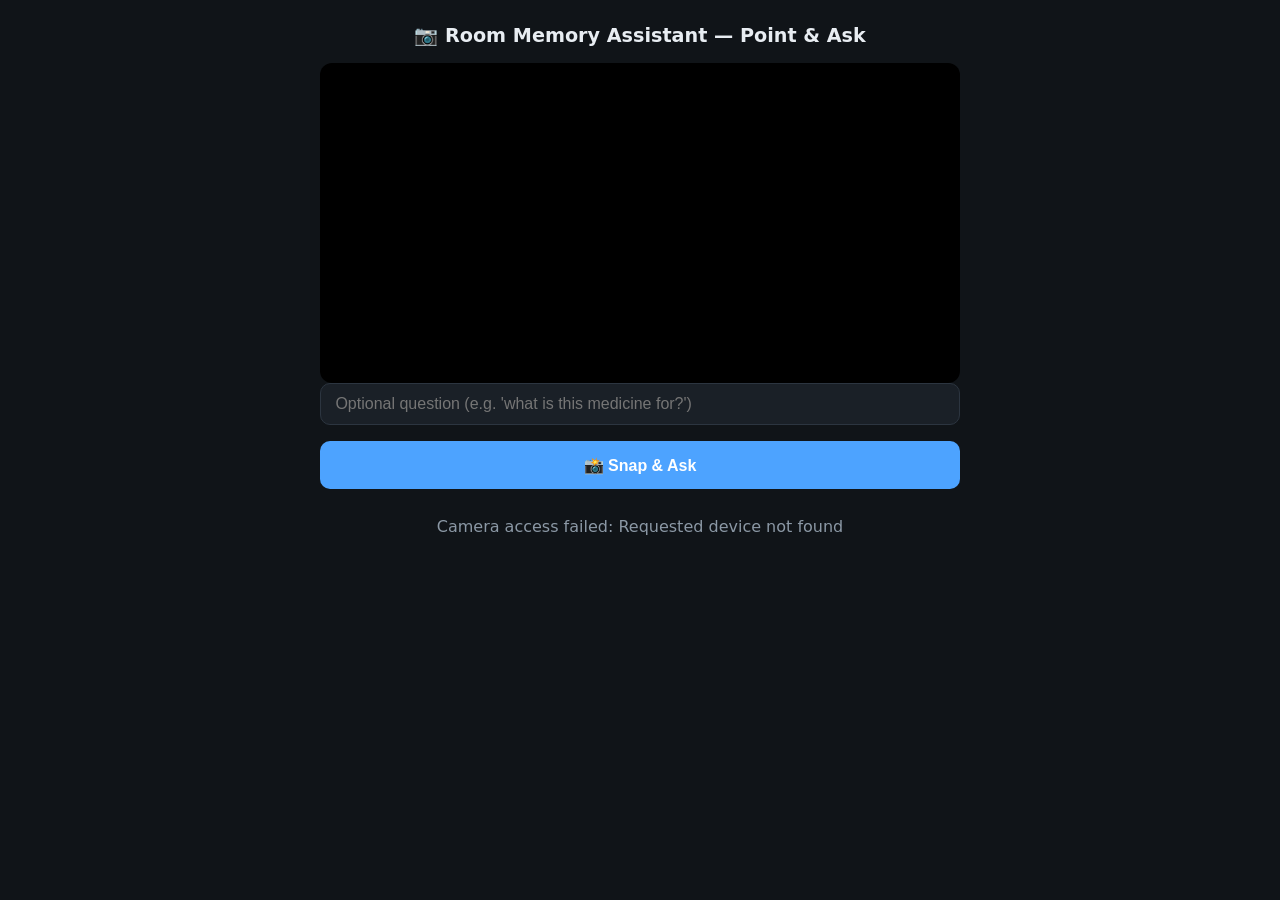
==== assistant/static/index.html @ 416a7169 "Add Room Memory Assistant Phase 0 (Point & Ask) plus test data and runs - assistant/: FastAPI server" ====
<!DOCTYPE html>
<html lang="en">
<head>
<meta charset="utf-8">
<meta name="viewport" content="width=device-width, initial-scale=1">
<title>Room Memory Assistant</title>
<style>
  :root { --bg:#101418; --panel:#1a2027; --text:#e8edf2; --accent:#4da3ff; --muted:#8b98a5; }
  * { box-sizing: border-box; }
  body { margin:0; font-family: system-ui, sans-serif; background:var(--bg); color:var(--text);
         display:flex; flex-direction:column; align-items:center; min-height:100vh; padding:1rem; }
  h1 { font-size:1.2rem; font-weight:600; margin:.5rem 0 1rem; }
  #camera-wrap { position:relative; width:100%; max-width:640px; border-radius:12px; overflow:hidden; background:#000; }
  video { width:100%; display:block; }
  #controls { display:flex; gap:.75rem; margin:1rem 0; width:100%; max-width:640px; }
  button { flex:1; padding:.9rem 1rem; font-size:1rem; border:none; border-radius:10px;
           background:var(--accent); color:#fff; cursor:pointer; font-weight:600; }
  button:disabled { background:var(--muted); cursor:wait; }
  #question { width:100%; max-width:640px; padding:.7rem .9rem; font-size:1rem; border-radius:10px;
              border:1px solid #2c3540; background:var(--panel); color:var(--text); }
  #result { width:100%; max-width:640px; background:var(--panel); border-radius:12px;
            padding:1rem; margin-top:1rem; white-space:pre-wrap; line-height:1.45; display:none; }
  #status { color:var(--muted); margin-top:.75rem; min-height:1.2em; }
  canvas { display:none; }
</style>
</head>
<body>
<h1>📷 Room Memory Assistant — Point &amp; Ask</h1>

<div id="camera-wrap"><video id="video" autoplay playsinline muted></video></div>

<input id="question" type="text" placeholder="Optional question (e.g. 'what is this medicine for?')">

<div id="controls">
  <button id="snap">📸 Snap &amp; Ask</button>
</div>

<div id="status"></div>
<div id="result"></div>
<canvas id="canvas"></canvas>
<audio id="player"></audio>

<script>
const video = document.getElementById('video');
const canvas = document.getElementById('canvas');
const snapBtn = document.getElementById('snap');
const statusEl = document.getElementById('status');
const resultEl = document.getElementById('result');
const player = document.getElementById('player');
const questionEl = document.getElementById('question');

async function initCamera() {
  try {
    const stream = await navigator.mediaDevices.getUserMedia({
      video: { facingMode: 'environment', width: { ideal: 1280 } }, audio: false
    });
    video.srcObject = stream;
  } catch (e) {
    statusEl.textContent = 'Camera access failed: ' + e.message;
  }
}

snapBtn.addEventListener('click', async () => {
  if (!video.videoWidth) { statusEl.textContent = 'Camera not ready yet.'; return; }
  snapBtn.disabled = true;
  statusEl.textContent = 'Thinking…';
  resultEl.style.display = 'none';

  canvas.width = video.videoWidth;
  canvas.height = video.videoHeight;
  canvas.getContext('2d').drawImage(video, 0, 0);
  const blob = await new Promise(r => canvas.toBlob(r, 'image/jpeg', 0.9));

  const form = new FormData();
  form.append('image', blob, 'snap.jpg');
  form.append('question', questionEl.value);

  try {
    const resp = await fetch('/api/point-ask', { method: 'POST', body: form });
    const data = await resp.json();
    if (data.error) throw new Error(data.error);

    resultEl.textContent = data.text;
    resultEl.style.display = 'block';
    statusEl.textContent = data.tts_error ? ('Voice unavailable: ' + data.tts_error) : '';

    if (data.audio_b64) {
      player.src = 'data:audio/mpeg;base64,' + data.audio_b64;
      player.play();
    }
  } catch (e) {
    statusEl.textContent = 'Error: ' + e.message;
  } finally {
    snapBtn.disabled = false;
  }
});

initCamera();
</script>
</body>
</html>
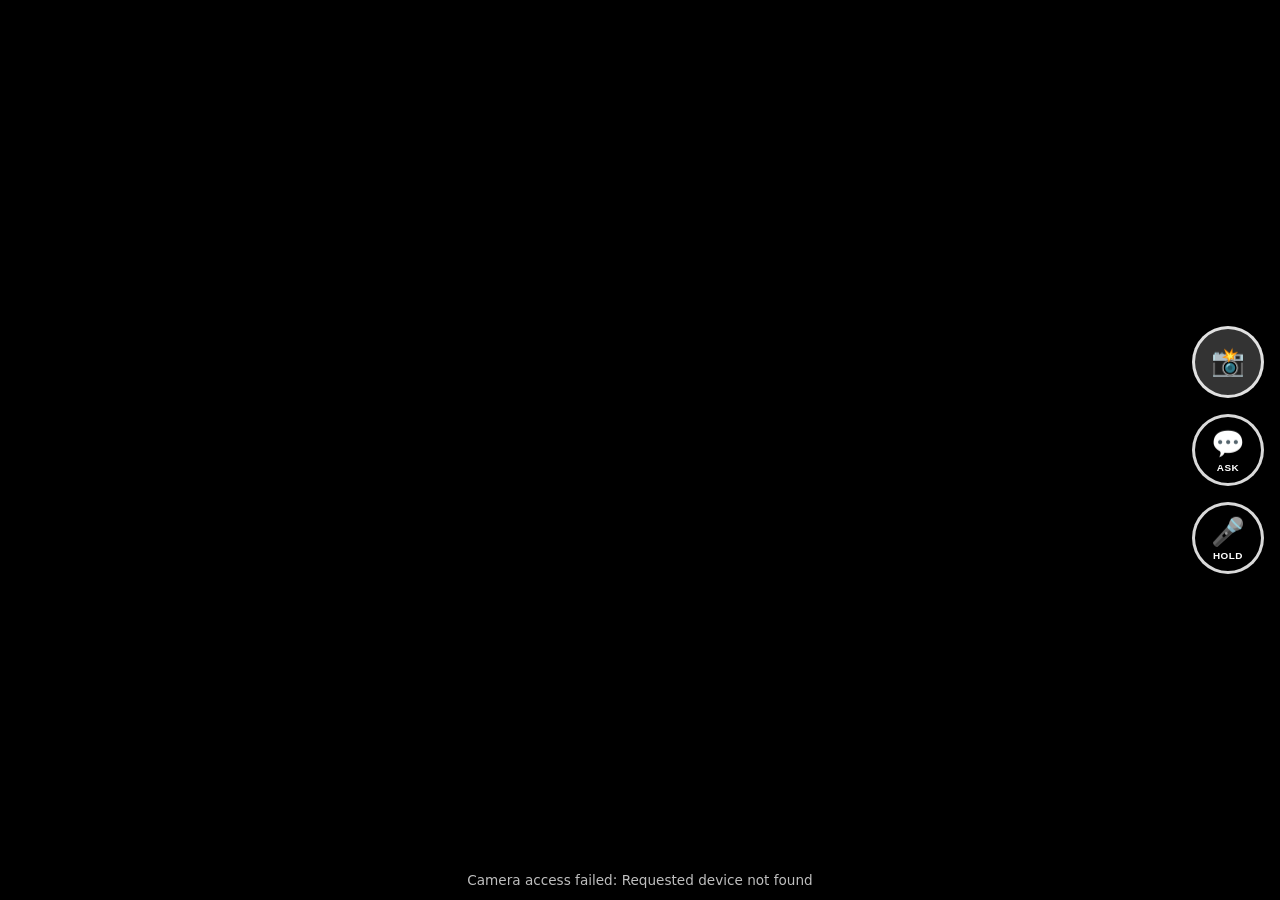
==== commit 20a8c940: "Add voice conversation loop and fullscreen medicine-specialist UI - Fullscreen camera UI: snap + ASK" ====
--- a/assistant/static/index.html
+++ b/assistant/static/index.html
@@ -2,69 +2,146 @@
 <html lang="en">
 <head>
 <meta charset="utf-8">
-<meta name="viewport" content="width=device-width, initial-scale=1">
+<meta name="viewport" content="width=device-width, initial-scale=1, user-scalable=no">
 <title>Room Memory Assistant</title>
 <style>
-  :root { --bg:#101418; --panel:#1a2027; --text:#e8edf2; --accent:#4da3ff; --muted:#8b98a5; }
-  * { box-sizing: border-box; }
-  body { margin:0; font-family: system-ui, sans-serif; background:var(--bg); color:var(--text);
-         display:flex; flex-direction:column; align-items:center; min-height:100vh; padding:1rem; }
-  h1 { font-size:1.2rem; font-weight:600; margin:.5rem 0 1rem; }
-  #camera-wrap { position:relative; width:100%; max-width:640px; border-radius:12px; overflow:hidden; background:#000; }
-  video { width:100%; display:block; }
-  #controls { display:flex; gap:.75rem; margin:1rem 0; width:100%; max-width:640px; }
-  button { flex:1; padding:.9rem 1rem; font-size:1rem; border:none; border-radius:10px;
-           background:var(--accent); color:#fff; cursor:pointer; font-weight:600; }
-  button:disabled { background:var(--muted); cursor:wait; }
-  #question { width:100%; max-width:640px; padding:.7rem .9rem; font-size:1rem; border-radius:10px;
-              border:1px solid #2c3540; background:var(--panel); color:var(--text); }
-  #result { width:100%; max-width:640px; background:var(--panel); border-radius:12px;
-            padding:1rem; margin-top:1rem; white-space:pre-wrap; line-height:1.45; display:none; }
-  #status { color:var(--muted); margin-top:.75rem; min-height:1.2em; }
-  canvas { display:none; }
+  * { box-sizing: border-box; margin: 0; padding: 0; }
+  html, body { height: 100%; overflow: hidden; background: #000; font-family: system-ui, sans-serif; }
+
+  /* Fullscreen camera */
+  #video {
+    position: fixed; inset: 0; width: 100vw; height: 100vh;
+    object-fit: cover; background: #000;
+  }
+
+  /* Top-left conversation overlay */
+  #chat {
+    position: fixed; top: 0; left: 0;
+    max-width: min(72vw, 480px); max-height: 55vh;
+    overflow-y: auto; padding: 1rem;
+    display: flex; flex-direction: column; gap: .5rem;
+    -webkit-mask-image: linear-gradient(to bottom, black 94%, transparent);
+            mask-image: linear-gradient(to bottom, black 94%, transparent);
+    scrollbar-width: none;      /* Firefox */
+    -ms-overflow-style: none;   /* old Edge/IE */
+  }
+  #chat::-webkit-scrollbar { display: none; }  /* Chrome/Safari */
+  .msg {
+    padding: .55rem .8rem; border-radius: 12px;
+    font-size: .95rem; line-height: 1.4;
+    background: rgba(0,0,0,.55); backdrop-filter: blur(6px);
+    width: fit-content; max-width: 100%;
+  }
+  .msg.ai   { color: #eaf4ff; border-left: 3px solid #4da3ff; }
+  .msg.user { color: #ffe9a8; border-left: 3px solid #ffc44d; }
+
+  /* Middle-right buttons */
+  #buttons {
+    position: fixed; right: 1rem; top: 50%; transform: translateY(-50%);
+    display: flex; flex-direction: column; gap: 1rem; align-items: center;
+  }
+  .round-btn {
+    width: 72px; height: 72px; border-radius: 50%;
+    border: 3px solid rgba(255,255,255,.85);
+    background: rgba(0,0,0,.35); backdrop-filter: blur(4px);
+    color: #fff; font-size: 1.7rem; cursor: pointer;
+    display: flex; align-items: center; justify-content: center;
+    transition: transform .1s, background .2s;
+  }
+  .round-btn:active { transform: scale(.92); }
+  .round-btn:disabled { opacity: .45; cursor: wait; }
+  .round-btn span { font-size: .62rem; font-weight: 700; letter-spacing: .05em; }
+  #snap { background: rgba(255,255,255,.2); }
+  #ask, #talk { flex-direction: column; gap: 2px; }
+  #talk.recording { background: rgba(255,60,60,.65); border-color: #ff5c5c; animation: pulse 1s infinite; }
+  @keyframes pulse { 50% { transform: scale(1.07); } }
+
+  /* Ask input bar */
+  #ask-bar {
+    position: fixed; left: 50%; bottom: 1.25rem; transform: translateX(-50%);
+    width: min(92vw, 560px); display: none; gap: .5rem;
+  }
+  #ask-bar.open { display: flex; }
+  #ask-input {
+    flex: 1; padding: .8rem 1rem; font-size: 1rem;
+    border-radius: 999px; border: 1px solid rgba(255,255,255,.4);
+    background: rgba(0,0,0,.6); color: #fff; outline: none;
+    backdrop-filter: blur(6px);
+  }
+  #ask-send {
+    padding: .8rem 1.2rem; border-radius: 999px; border: none;
+    background: #4da3ff; color: #fff; font-weight: 700; cursor: pointer;
+  }
+
+  #status {
+    position: fixed; bottom: .5rem; left: 50%; transform: translateX(-50%);
+    color: rgba(255,255,255,.75); font-size: .85rem;
+    background: rgba(0,0,0,.45); padding: .25rem .75rem; border-radius: 999px;
+    display: none;
+  }
+  canvas { display: none; }
 </style>
 </head>
 <body>
-<h1>📷 Room Memory Assistant — Point &amp; Ask</h1>
-
-<div id="camera-wrap"><video id="video" autoplay playsinline muted></video></div>
-
-<input id="question" type="text" placeholder="Optional question (e.g. 'what is this medicine for?')">
-
-<div id="controls">
-  <button id="snap">📸 Snap &amp; Ask</button>
+<video id="video" autoplay playsinline muted></video>
+
+<div id="chat"></div>
+
+<div id="buttons">
+  <button id="snap" class="round-btn" title="Snap & identify">📸</button>
+  <button id="ask" class="round-btn" title="Ask a question"><div>💬</div><span>ASK</span></button>
+  <button id="talk" class="round-btn" title="Hold to talk"><div>🎤</div><span>HOLD</span></button>
 </div>
 
+<div id="ask-bar">
+  <input id="ask-input" type="text" placeholder="Ask about this medicine…" autocomplete="off">
+  <button id="ask-send">Ask</button>
+</div>
+
 <div id="status"></div>
-<div id="result"></div>
 <canvas id="canvas"></canvas>
 <audio id="player"></audio>
 
 <script>
 const video = document.getElementById('video');
 const canvas = document.getElementById('canvas');
+const chat = document.getElementById('chat');
 const snapBtn = document.getElementById('snap');
+const askBtn = document.getElementById('ask');
+const askBar = document.getElementById('ask-bar');
+const askInput = document.getElementById('ask-input');
+const askSend = document.getElementById('ask-send');
 const statusEl = document.getElementById('status');
-const resultEl = document.getElementById('result');
 const player = document.getElementById('player');
-const questionEl = document.getElementById('question');
+
+function setStatus(t) {
+  statusEl.textContent = t;
+  statusEl.style.display = t ? 'block' : 'none';
+}
+
+function addMsg(text, who) {
+  const div = document.createElement('div');
+  div.className = 'msg ' + who;
+  div.textContent = text;
+  chat.appendChild(div);
+  chat.scrollTop = chat.scrollHeight;
+}
 
 async function initCamera() {
   try {
     const stream = await navigator.mediaDevices.getUserMedia({
-      video: { facingMode: 'environment', width: { ideal: 1280 } }, audio: false
+      video: { facingMode: 'environment', width: { ideal: 1920 } }, audio: false
     });
     video.srcObject = stream;
   } catch (e) {
-    statusEl.textContent = 'Camera access failed: ' + e.message;
-  }
-}
-
-snapBtn.addEventListener('click', async () => {
-  if (!video.videoWidth) { statusEl.textContent = 'Camera not ready yet.'; return; }
-  snapBtn.disabled = true;
-  statusEl.textContent = 'Thinking…';
-  resultEl.style.display = 'none';
+    setStatus('Camera access failed: ' + e.message);
+  }
+}
+
+async function captureAndSend(question) {
+  if (!video.videoWidth) { setStatus('Camera not ready yet.'); return; }
+  snapBtn.disabled = askBtn.disabled = true;
+  setStatus('Thinking…');
 
   canvas.width = video.videoWidth;
   canvas.height = video.videoHeight;
@@ -73,27 +150,108 @@
 
   const form = new FormData();
   form.append('image', blob, 'snap.jpg');
-  form.append('question', questionEl.value);
+  form.append('question', question || '');
 
   try {
     const resp = await fetch('/api/point-ask', { method: 'POST', body: form });
     const data = await resp.json();
     if (data.error) throw new Error(data.error);
 
-    resultEl.textContent = data.text;
-    resultEl.style.display = 'block';
-    statusEl.textContent = data.tts_error ? ('Voice unavailable: ' + data.tts_error) : '';
+    addMsg(data.text, 'ai');
+    setStatus(data.tts_error ? 'Voice unavailable' : '');
 
     if (data.audio_b64) {
       player.src = 'data:audio/mpeg;base64,' + data.audio_b64;
       player.play();
     }
   } catch (e) {
-    statusEl.textContent = 'Error: ' + e.message;
+    setStatus('Error: ' + e.message);
   } finally {
-    snapBtn.disabled = false;
-  }
+    snapBtn.disabled = askBtn.disabled = false;
+  }
+}
+
+snapBtn.addEventListener('click', () => captureAndSend(''));
+
+askBtn.addEventListener('click', () => {
+  askBar.classList.toggle('open');
+  if (askBar.classList.contains('open')) askInput.focus();
 });
+
+function submitAsk() {
+  const q = askInput.value.trim();
+  if (!q) return;
+  askInput.value = '';
+  askBar.classList.remove('open');
+  addMsg(q, 'user');
+  captureAndSend(q);
+}
+askSend.addEventListener('click', submitAsk);
+askInput.addEventListener('keydown', e => { if (e.key === 'Enter') submitAsk(); });
+
+// --- Hold-to-talk voice loop ---
+const talkBtn = document.getElementById('talk');
+let recorder = null, chunks = [], micStream = null;
+
+async function startRecording() {
+  try {
+    if (!micStream) micStream = await navigator.mediaDevices.getUserMedia({ audio: true });
+  } catch (e) { setStatus('Mic access failed: ' + e.message); return; }
+  chunks = [];
+  recorder = new MediaRecorder(micStream);
+  recorder.ondataavailable = e => { if (e.data.size) chunks.push(e.data); };
+  recorder.onstop = sendVoice;
+  recorder.start();
+  talkBtn.classList.add('recording');
+  setStatus('Listening… release to send');
+}
+
+function stopRecording() {
+  if (recorder && recorder.state === 'recording') recorder.stop();
+  talkBtn.classList.remove('recording');
+}
+
+async function sendVoice() {
+  const audioBlob = new Blob(chunks, { type: recorder.mimeType || 'audio/webm' });
+  if (audioBlob.size < 1000) { setStatus(''); return; } // too short, ignore
+  setStatus('Thinking…');
+  talkBtn.disabled = snapBtn.disabled = askBtn.disabled = true;
+
+  const form = new FormData();
+  form.append('audio', audioBlob, 'voice.webm');
+  if (video.videoWidth) {
+    canvas.width = video.videoWidth;
+    canvas.height = video.videoHeight;
+    canvas.getContext('2d').drawImage(video, 0, 0);
+    const frame = await new Promise(r => canvas.toBlob(r, 'image/jpeg', 0.9));
+    form.append('image', frame, 'frame.jpg');
+  }
+
+  try {
+    const resp = await fetch('/api/converse', { method: 'POST', body: form });
+    const data = await resp.json();
+    if (data.error) throw new Error(data.error);
+
+    if (data.question) addMsg(data.question, 'user');
+    addMsg(data.text, 'ai');
+    setStatus(data.tts_error ? 'Voice unavailable' : '');
+
+    if (data.audio_b64) {
+      player.src = 'data:audio/mpeg;base64,' + data.audio_b64;
+      player.play();
+    }
+  } catch (e) {
+    setStatus('Error: ' + e.message);
+  } finally {
+    talkBtn.disabled = snapBtn.disabled = askBtn.disabled = false;
+  }
+}
+
+talkBtn.addEventListener('mousedown', startRecording);
+talkBtn.addEventListener('mouseup', stopRecording);
+talkBtn.addEventListener('mouseleave', stopRecording);
+talkBtn.addEventListener('touchstart', e => { e.preventDefault(); startRecording(); });
+talkBtn.addEventListener('touchend', e => { e.preventDefault(); stopRecording(); });
 
 initCamera();
 </script>
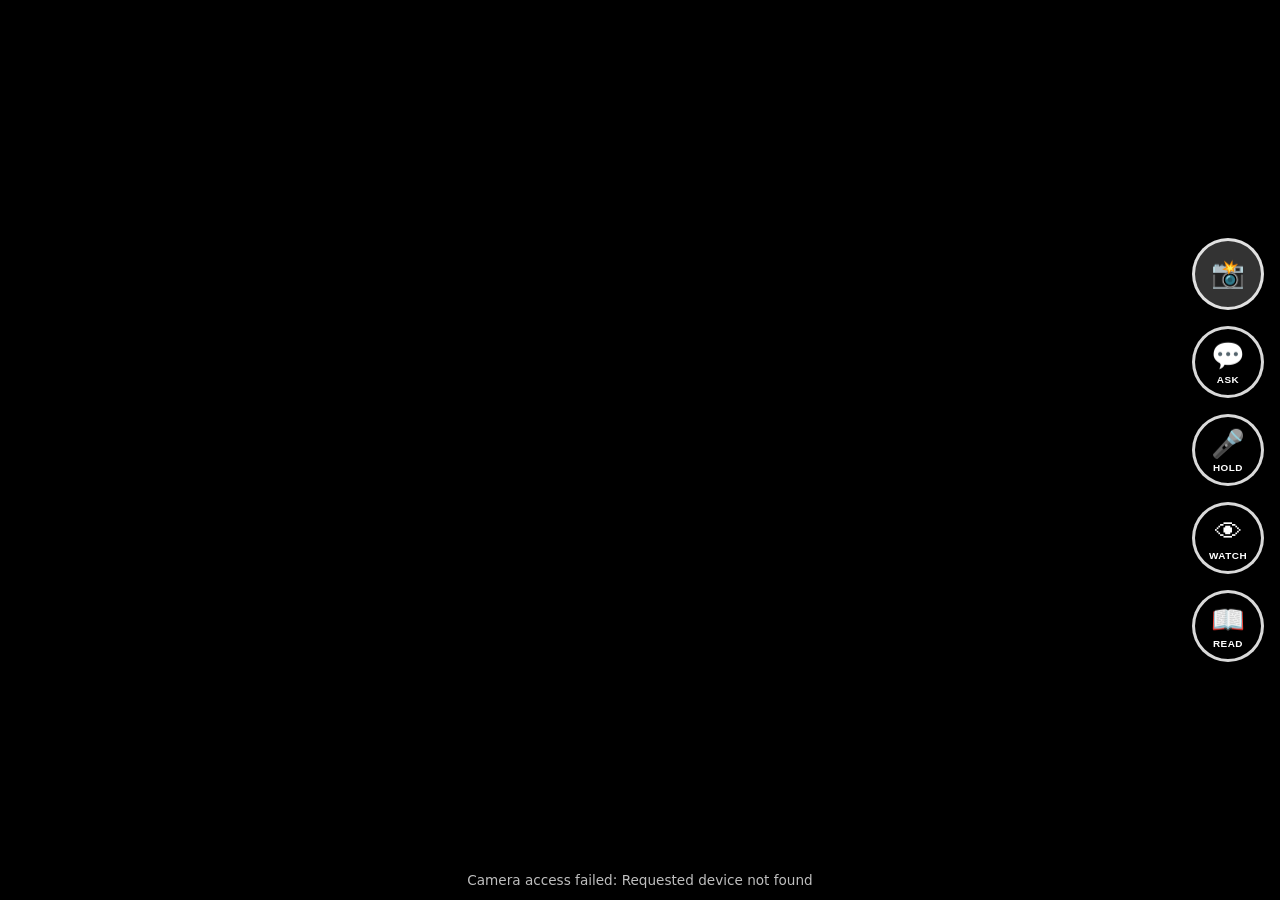
==== commit 3c427df1: "Add Jericho senior-companion features: live monitor, med guardian, read mode - Persona: warm senior-" ====
--- a/assistant/static/index.html
+++ b/assistant/static/index.html
@@ -3,7 +3,7 @@
 <head>
 <meta charset="utf-8">
 <meta name="viewport" content="width=device-width, initial-scale=1, user-scalable=no">
-<title>Room Memory Assistant</title>
+<title>Jericho</title>
 <style>
   * { box-sizing: border-box; margin: 0; padding: 0; }
   html, body { height: 100%; overflow: hidden; background: #000; font-family: system-ui, sans-serif; }
@@ -34,6 +34,10 @@
   }
   .msg.ai   { color: #eaf4ff; border-left: 3px solid #4da3ff; }
   .msg.user { color: #ffe9a8; border-left: 3px solid #ffc44d; }
+  .thumbs { display: flex; gap: .4rem; flex-wrap: wrap; margin-top: .5rem; }
+  .thumbs figure { margin: 0; text-align: center; }
+  .thumbs img { height: 72px; border-radius: 8px; border: 2px solid rgba(255,255,255,.4); display: block; }
+  .thumbs figcaption { font-size: .65rem; color: #cfe0f0; margin-top: 2px; }
 
   /* Middle-right buttons */
   #buttons {
@@ -52,7 +56,9 @@
   .round-btn:disabled { opacity: .45; cursor: wait; }
   .round-btn span { font-size: .62rem; font-weight: 700; letter-spacing: .05em; }
   #snap { background: rgba(255,255,255,.2); }
-  #ask, #talk { flex-direction: column; gap: 2px; }
+  #ask, #talk, #read { flex-direction: column; gap: 2px; }
+  #monitor { flex-direction: column; gap: 2px; }
+  #monitor.on { background: rgba(80,200,120,.55); border-color: #50c878; animation: pulse 2.5s infinite; }
   #talk.recording { background: rgba(255,60,60,.65); border-color: #ff5c5c; animation: pulse 1s infinite; }
   @keyframes pulse { 50% { transform: scale(1.07); } }
 
@@ -91,6 +97,8 @@
   <button id="snap" class="round-btn" title="Snap & identify">📸</button>
   <button id="ask" class="round-btn" title="Ask a question"><div>💬</div><span>ASK</span></button>
   <button id="talk" class="round-btn" title="Hold to talk"><div>🎤</div><span>HOLD</span></button>
+  <button id="monitor" class="round-btn" title="Watch the room and remember where things are"><div>👁</div><span>WATCH</span></button>
+  <button id="read" class="round-btn" title="Read this out loud"><div>📖</div><span>READ</span></button>
 </div>
 
 <div id="ask-bar">
@@ -119,10 +127,28 @@
   statusEl.style.display = t ? 'block' : 'none';
 }
 
-function addMsg(text, who) {
+function addMsg(text, who, matches) {
   const div = document.createElement('div');
   div.className = 'msg ' + who;
   div.textContent = text;
+  if (matches && matches.length) {
+    const row = document.createElement('div');
+    row.className = 'thumbs';
+    for (const m of matches) {
+      if (!m.thumbnail) continue;
+      const fig = document.createElement('figure');
+      const img = document.createElement('img');
+      img.src = m.thumbnail;
+      img.alt = m.class_name;
+      const cap = document.createElement('figcaption');
+      cap.textContent = m.location
+        ? `${m.class_name} · ${m.location}${m.seen_at ? ' · ' + m.seen_at : ''}`
+        : `${m.class_name} · ${m.zone || '?'} · fr ${m.last_frame}`;
+      fig.appendChild(img); fig.appendChild(cap);
+      row.appendChild(fig);
+    }
+    div.appendChild(row);
+  }
   chat.appendChild(div);
   chat.scrollTop = chat.scrollHeight;
 }
@@ -138,10 +164,10 @@
   }
 }
 
-async function captureAndSend(question) {
+async function captureAndSend(question, mode) {
   if (!video.videoWidth) { setStatus('Camera not ready yet.'); return; }
   snapBtn.disabled = askBtn.disabled = true;
-  setStatus('Thinking…');
+  setStatus(mode === 'read' ? 'Reading…' : 'Thinking…');
 
   canvas.width = video.videoWidth;
   canvas.height = video.videoHeight;
@@ -151,6 +177,7 @@
   const form = new FormData();
   form.append('image', blob, 'snap.jpg');
   form.append('question', question || '');
+  form.append('mode', mode || '');
 
   try {
     const resp = await fetch('/api/point-ask', { method: 'POST', body: form });
@@ -172,6 +199,7 @@
 }
 
 snapBtn.addEventListener('click', () => captureAndSend(''));
+document.getElementById('read').addEventListener('click', () => captureAndSend('', 'read'));
 
 askBtn.addEventListener('click', () => {
   askBar.classList.toggle('open');
@@ -233,7 +261,7 @@
     if (data.error) throw new Error(data.error);
 
     if (data.question) addMsg(data.question, 'user');
-    addMsg(data.text, 'ai');
+    addMsg(data.text, 'ai', data.matches);
     setStatus(data.tts_error ? 'Voice unavailable' : '');
 
     if (data.audio_b64) {
@@ -247,6 +275,41 @@
   }
 }
 
+// --- Live monitor mode ---
+const monitorBtn = document.getElementById('monitor');
+let monitorTimer = null;
+
+async function sendMonitorFrame() {
+  if (!video.videoWidth) return;
+  canvas.width = video.videoWidth;
+  canvas.height = video.videoHeight;
+  canvas.getContext('2d').drawImage(video, 0, 0);
+  const blob = await new Promise(r => canvas.toBlob(r, 'image/jpeg', 0.85));
+  const form = new FormData();
+  form.append('image', blob, 'frame.jpg');
+  try {
+    const resp = await fetch('/api/monitor-frame', { method: 'POST', body: form });
+    const data = await resp.json();
+    if (!data.skipped && data.objects) {
+      setStatus(`👁 watching — remembering ${data.objects.length} item(s)`);
+    }
+  } catch (e) { /* keep monitoring quietly */ }
+}
+
+monitorBtn.addEventListener('click', () => {
+  if (monitorTimer) {
+    clearInterval(monitorTimer);
+    monitorTimer = null;
+    monitorBtn.classList.remove('on');
+    setStatus('');
+  } else {
+    monitorBtn.classList.add('on');
+    setStatus('👁 watching the room…');
+    sendMonitorFrame();
+    monitorTimer = setInterval(sendMonitorFrame, 8000);
+  }
+});
+
 talkBtn.addEventListener('mousedown', startRecording);
 talkBtn.addEventListener('mouseup', stopRecording);
 talkBtn.addEventListener('mouseleave', stopRecording);
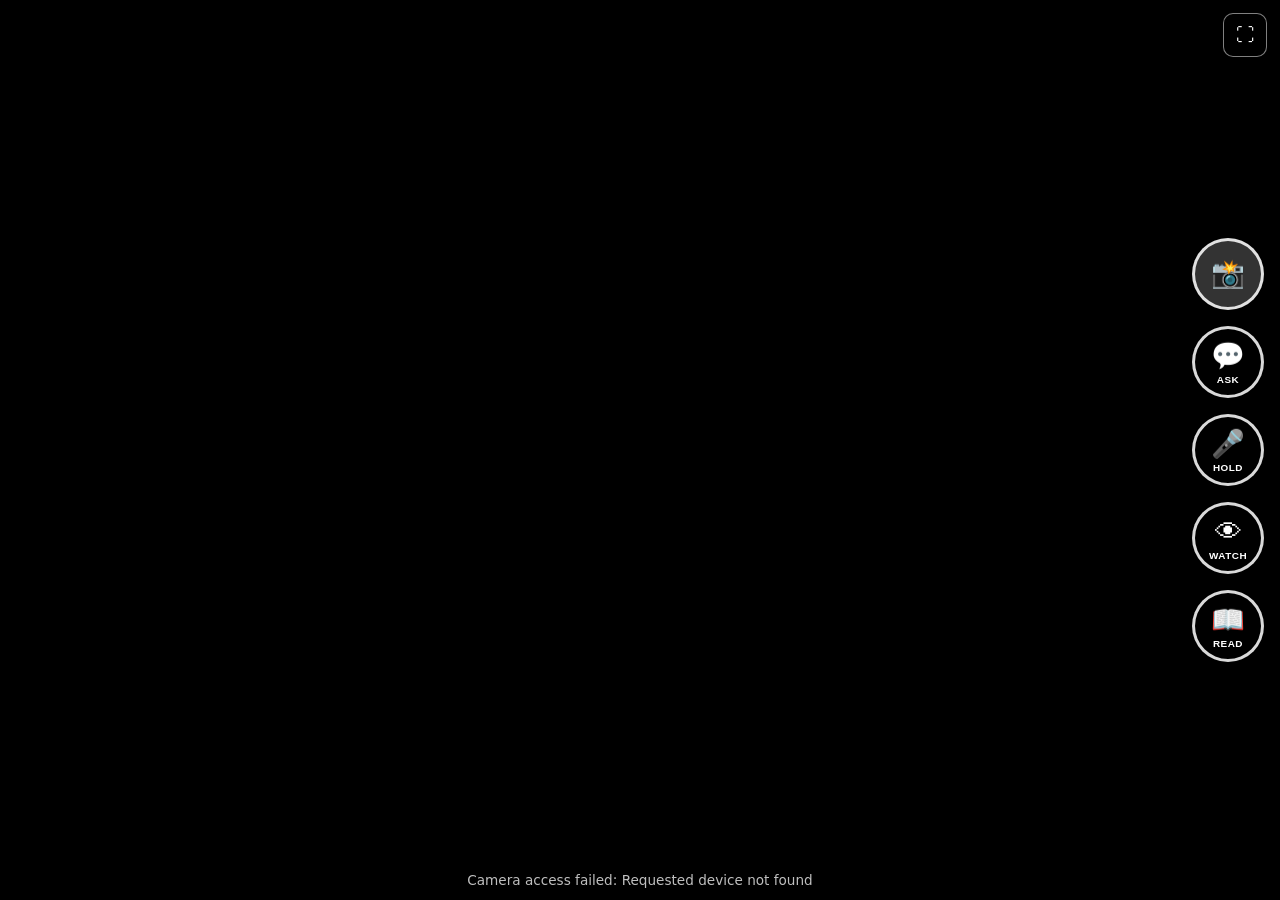
==== commit e411653d: "Add PWA install and fullscreen mode for phone use - static/manifest.json + icon.png: installable app" ====
--- a/assistant/static/index.html
+++ b/assistant/static/index.html
@@ -2,7 +2,14 @@
 <html lang="en">
 <head>
 <meta charset="utf-8">
-<meta name="viewport" content="width=device-width, initial-scale=1, user-scalable=no">
+<meta name="viewport" content="width=device-width, initial-scale=1, user-scalable=no, viewport-fit=cover">
+<meta name="theme-color" content="#000000">
+<meta name="mobile-web-app-capable" content="yes">
+<meta name="apple-mobile-web-app-capable" content="yes">
+<meta name="apple-mobile-web-app-status-bar-style" content="black-translucent">
+<link rel="manifest" href="/static/manifest.json">
+<link rel="icon" href="/static/icon.png">
+<link rel="apple-touch-icon" href="/static/icon.png">
 <title>Jericho</title>
 <style>
   * { box-sizing: border-box; margin: 0; padding: 0; }
@@ -18,7 +25,8 @@
   #chat {
     position: fixed; top: 0; left: 0;
     max-width: min(72vw, 480px); max-height: 55vh;
-    overflow-y: auto; padding: 1rem;
+    overflow-y: auto;
+    padding: calc(1rem + env(safe-area-inset-top)) 1rem 1rem calc(1rem + env(safe-area-inset-left));
     display: flex; flex-direction: column; gap: .5rem;
     -webkit-mask-image: linear-gradient(to bottom, black 94%, transparent);
             mask-image: linear-gradient(to bottom, black 94%, transparent);
@@ -41,9 +49,16 @@
 
   /* Middle-right buttons */
   #buttons {
-    position: fixed; right: 1rem; top: 50%; transform: translateY(-50%);
+    position: fixed; right: calc(1rem + env(safe-area-inset-right)); top: 50%; transform: translateY(-50%);
     display: flex; flex-direction: column; gap: 1rem; align-items: center;
   }
+  #fullscreen {
+    position: fixed; top: calc(.8rem + env(safe-area-inset-top)); right: calc(.8rem + env(safe-area-inset-right));
+    width: 44px; height: 44px; border-radius: 10px;
+    border: 1px solid rgba(255,255,255,.5); background: rgba(0,0,0,.4);
+    color: #fff; font-size: 1.15rem; cursor: pointer; backdrop-filter: blur(4px);
+  }
+  #fullscreen.hidden { display: none; }
   .round-btn {
     width: 72px; height: 72px; border-radius: 50%;
     border: 3px solid rgba(255,255,255,.85);
@@ -106,6 +121,7 @@
   <button id="ask-send">Ask</button>
 </div>
 
+<button id="fullscreen" title="Fullscreen">⛶</button>
 <div id="status"></div>
 <canvas id="canvas"></canvas>
 <audio id="player"></audio>
@@ -316,6 +332,18 @@
 talkBtn.addEventListener('touchstart', e => { e.preventDefault(); startRecording(); });
 talkBtn.addEventListener('touchend', e => { e.preventDefault(); stopRecording(); });
 
+// --- Fullscreen (hidden when installed as an app or already fullscreen) ---
+const fsBtn = document.getElementById('fullscreen');
+function refreshFsBtn() {
+  const standalone = matchMedia('(display-mode: standalone)').matches;
+  fsBtn.classList.toggle('hidden', standalone || !!document.fullscreenElement);
+}
+fsBtn.addEventListener('click', () => {
+  document.documentElement.requestFullscreen().catch(() => {});
+});
+document.addEventListener('fullscreenchange', refreshFsBtn);
+refreshFsBtn();
+
 initCamera();
 </script>
 </body>
